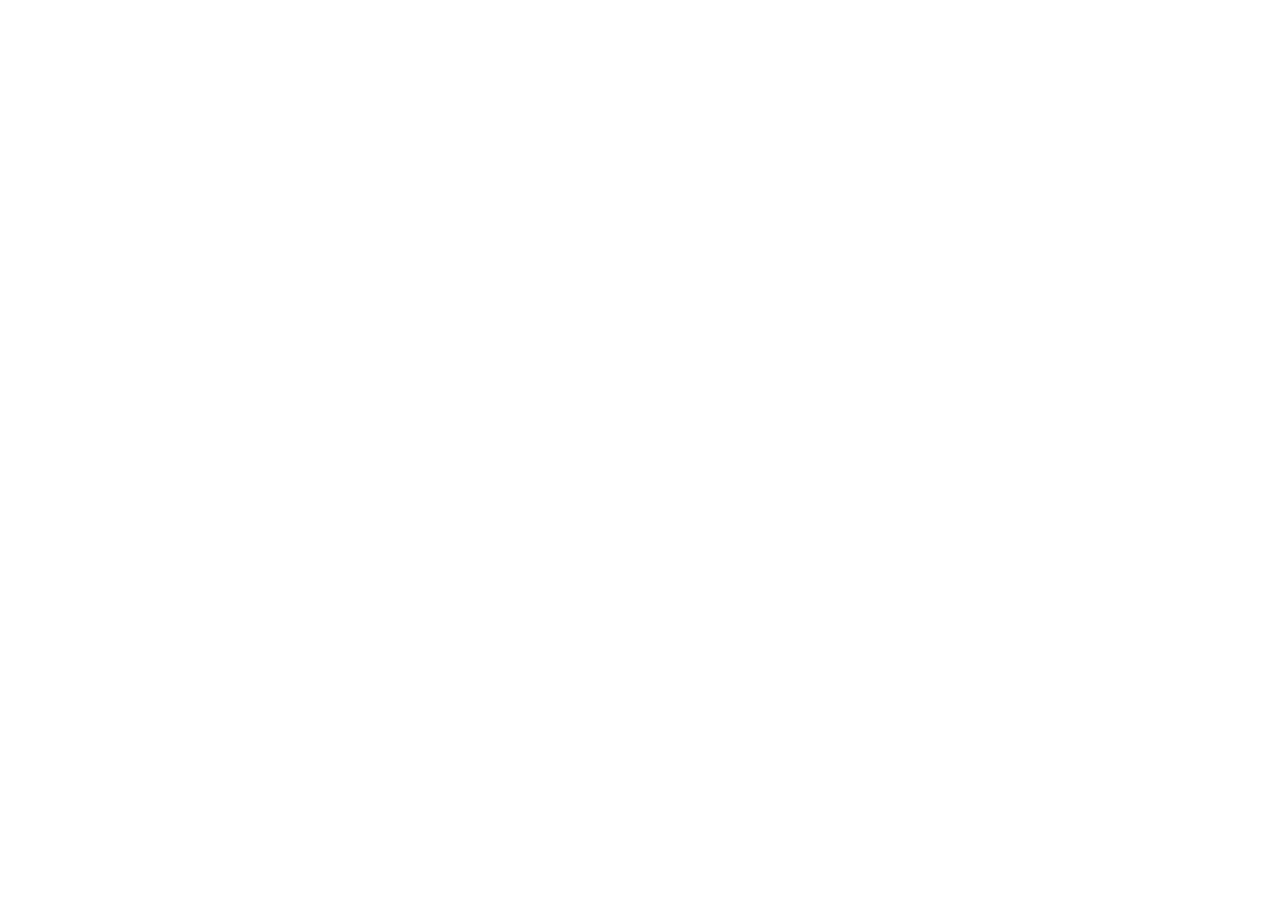
==== index.html @ a0471f78 "16-03-2021" ====
<!DOCTYPE html>
<html lang="sp">
<head>
    <meta charset="UTF-8">
    <meta http-equiv="X-UA-Compatible" content="IE=edge">
    <meta name="viewport" content="width=device-width, initial-scale=1.0">
    <title>Prueba</title>
    <script src="https://cdnjs.cloudflare.com/ajax/libs/jquery/3.5.1/jquery.min.js" integrity="sha512-bLT0Qm9VnAYZDflyKcBaQ2gg0hSYNQrJ8RilYldYQ1FxQYoCLtUjuuRuZo+fjqhx/qtq/1itJ0C2ejDxltZVFg==" crossorigin="anonymous"></script>    <script src="main.js"></script>
</head>
<body>
    
</body>
</html>
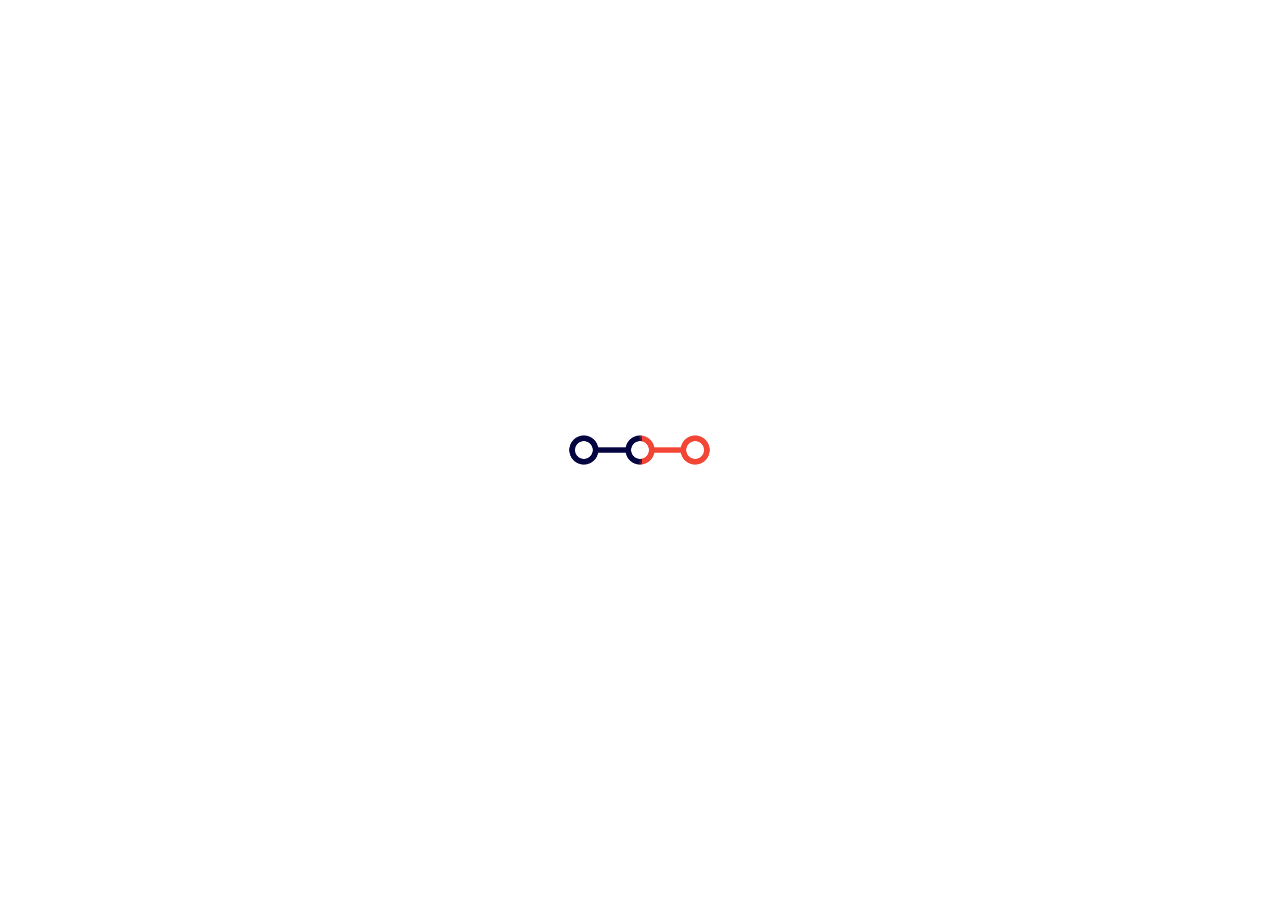
==== commit 85e110ef: "18-03-2021 Plantilla y configuracion index.html" ====
--- a/index.html
+++ b/index.html
@@ -1,13 +1,130 @@
-<!DOCTYPE html>
+<!doctype html>
 <html lang="sp">
-<head>
-    <meta charset="UTF-8">
-    <meta http-equiv="X-UA-Compatible" content="IE=edge">
-    <meta name="viewport" content="width=device-width, initial-scale=1.0">
-    <title>Prueba</title>
-    <script src="https://cdnjs.cloudflare.com/ajax/libs/jquery/3.5.1/jquery.min.js" integrity="sha512-bLT0Qm9VnAYZDflyKcBaQ2gg0hSYNQrJ8RilYldYQ1FxQYoCLtUjuuRuZo+fjqhx/qtq/1itJ0C2ejDxltZVFg==" crossorigin="anonymous"></script>    <script src="main.js"></script>
-</head>
-<body>
+  <head>
+    <!-- Metas Requeridos -->
+    <meta charset="utf-8">
+    <meta name="viewport" content="width=device-width, initial-scale=1, shrink-to-fit=no">
+    <!-- Bootstrap CSS -->
+    <link rel="stylesheet" href="https://cdn.jsdelivr.net/npm/bootstrap@4.5.3/dist/css/bootstrap.min.css" integrity="sha384-TX8t27EcRE3e/ihU7zmQxVncDAy5uIKz4rEkgIXeMed4M0jlfIDPvg6uqKI2xXr2" crossorigin="anonymous">    <!-- Mis Tipografias -->
+    <link rel="preconnect" href="https://fonts.gstatic.com">
+    <!-- <link href="https://fonts.googleapis.com/css2?family=Oswald:wght@200;500&display=swap" rel="stylesheet"> -->
+    <link href="https://fonts.googleapis.com/css2?family=Rajdhani&display=swap" rel="stylesheet">
+    <!-- Mis Estilos -->
+    <link rel="stylesheet" href="Estilos/style.css"> 
+    <!-- Mis iconos -->
+    <link rel="stylesheet" href="https://cdnjs.cloudflare.com/ajax/libs/font-awesome/5.15.1/css/all.min.css" integrity="sha512-+4zCK9k+qNFUR5X+cKL9EIR+ZOhtIloNl9GIKS57V1MyNsYpYcUrUeQc9vNfzsWfV28IaLL3i96P9sdNyeRssA==" crossorigin="anonymous" />
+    <!-- Mi logo -->
+    <link rel="shortcut icon" href="Img/Logo.ico" type="image/x-icon">
+    <title>Curso PHP 2021</title>
+  </head>
+  <body>
+    <div class="pagina d-none">
+        <nav class="navbar navbar-expand-lg fixed-top">
+            <div class="container-fluid">
+                <a class="navbar-brand lead text-dark" href="#"> 
+                    <!-- aqui -->
+                    <span class="font-weight-bold"></span> 
+                </a>
+                <button class="navbar-toggler btn text-dark" data-toggle="modal" data-target="#exampleModalCenter" >
+                    <i class="fas fa-bars lead text-dark"></i>
+                </button>
+                <div class="collapse navbar-collapse" id="navbarSupportedContent">
+                    <ul class="navbar-nav ml-auto">
+                        <!-- aqui -->
+                        <li class="nav-item">
+                            <a class="nav-link text-light" href="#"></a>
+                        </li>
+                    </ul>
+                </div>
+            </div>
+        </nav>
+        <section>
+            <div class="row no-gutters">
+                <div class="col-lg-4 col-md-12 d-flex">
+                    <div class="container align-self-center"> 
+                        <div class="hero-content">
+                            <!-- aqui -->
+                            <h1 class="mb-3"></h1>
+                            <p class="lead mb-3"></p>
+                            <a href="#" class="btn btn-primary"></a>
+                        </div>
+                    </div>
+                </div>
+                <div class="col-lg-8 col-md-12">
+                    <div id="carouselExampleIndicators" class="carousel slide" data-ride="carousel">
+                        <ol class="carousel-indicators d-flex flex-column">
+                          <li data-target="#carouselExampleIndicators" data-slide-to="0" class="active my-2"></li>
+                          <li data-target="#carouselExampleIndicators" data-slide-to="1" class=" my-2"></li>
+                          <li data-target="#carouselExampleIndicators" data-slide-to="2" class=" my-2"></li>
+                        </ol>
+                        <!-- aqui -->
+                        <div class="carousel-inner">
+                          <div class="carousel-item active">
+                            <h1 class="slide-number display-4 position-absolute text-light font-weight-bold d-none d-sm-block"></h1>
+                            <img class="d-block w-100" src="Img/imgR.png" alt="Programacion" data-toggle="tooltip" data-placement="left" title='JAVASCRIPT'>
+                          </div>
+                        </div>
+                    </div>
+                </div>
+                <div class="col-md-9 bg-dark text-light d-flex py-6">
+                    <div class="container align-self-center px-4 pie_pagina">
+                        <!-- aqui -->
+                        <h2 class="mb-3"></h2>
+                        <p class="lead text-white-50 mb-8"></p>
+                    </div>
+                </div>
+                <div class="col-md-3 d-flex py-6">
+                    <div class="container align-self-center text-center">
+                        <h3>COMFENALCO</h3>
+                        <a class="lead text-dark text-decoration-none" href="#" target="_blank">CURSO PHP 2021</a>
+                    </div>
+                </div>
+            </div>
+        </section>
+    </div>
+    
+    <!-- Ventana del menu en la version movil -->
+    <div class="modal fade bg-dark" id="exampleModalCenter" tabindex="-1" role="dialog" aria-labelledby="exampleModalCenterTitle" aria-hidden="true">
+        <div class="modal-dialog modal-dialog-centered" role="document">
+            <div class="modal-content bg-dark border-0">
+                <div class="modal-header mx-auto border-bottom-0">
+                    <h1 class="modal-title text-light" id="exampleModalLongTitle">
+                        <!-- Menú -->
+                    </h1>
+                </div>
+                <div class="modal-body">
+                    <ul class="list-unstyled text-center ">
+                        <!-- aqui -->
+                        <li class="mb-5">
+                            <a href="#" class="text-decoration-none display-4 text-light">Lorem..</a>
+                        </li>
+                    </ul>
+                </div>
+                <div class="modal-footer mx-auto border-top-0">
+                    <button type="button" class="btn btn-primary bg-light text-dark" data-dismiss="modal">Cerrar</button>
+                </div>
+            </div>
+        </div>
+    </div>
+    <!-- Ventana de carga -->
+    <div class="modal fade bg-white" id="Carga" tabindex="-1" role="dialog" aria-labelledby="exampleModalCenterTitle" aria-hidden="true">
+        <div class="modal-dialog modal-dialog-centered" role="document">
+            <div class="modal-content bg-white border-0">
+                
+                <div class="modal-body">
+                    <img src="Img/Carga.gif" class="rounded mx-auto d-block img-fluid" alt="...">
+                </div>
+                
+            </div>
+        </div>
+    </div>
+    <!-- jQuery first, then Popper.js, then Bootstrap JS -->
+    <script src="https://cdnjs.cloudflare.com/ajax/libs/jquery/3.5.1/jquery.min.js" integrity="sha512-bLT0Qm9VnAYZDflyKcBaQ2gg0hSYNQrJ8RilYldYQ1FxQYoCLtUjuuRuZo+fjqhx/qtq/1itJ0C2ejDxltZVFg==" crossorigin="anonymous"></script>
+    <script src="https://cdnjs.cloudflare.com/ajax/libs/popper.js/1.12.9/umd/popper.min.js" integrity="sha384-ApNbgh9B+Y1QKtv3Rn7W3mgPxhU9K/ScQsAP7hUibX39j7fakFPskvXusvfa0b4Q" crossorigin="anonymous"></script>
+    <script src="https://maxcdn.bootstrapcdn.com/bootstrap/4.0.0/js/bootstrap.min.js" integrity="sha384-JZR6Spejh4U02d8jOt6vLEHfe/JQGiRRSQQxSfFWpi1MquVdAyjUar5+76PVCmYl" crossorigin="anonymous"></script>
+    <!-- Mis JavaScript -->
+    <script src="main.js"></script> 
+    <!-- <script>$('[data-toggle="tooltip"]').tooltip()</script> -->
     
 </body>
 </html>
--- a/Estilos/style.css
+++ b/Estilos/style.css
@@ -0,0 +1,85 @@
+:root {
+    --color-dark: #141318;
+    --color-light: #ffffff;
+    --color-gold: #c7b8a5;
+}
+body{
+    /* font-family: 'Oswald', sans-serif; */
+    font-family: 'Rajdhani', sans-serif;
+    font-weight: 200;
+    background-color: var(--color-light);
+    color: var(--color-dark);
+    letter-spacing: .05rem;
+}
+.text-light{
+    color: var(--color-light) !important;
+}
+.text-dark{
+    color: var(--color-dark) !important;
+}
+.bg-light{
+    background-color: var(--color-light) !important;
+}
+.bg-dark{
+    background-color: var(--color-dark) !important;
+}
+.lead, .nav-link{
+    font-size: 1.6rem;
+}
+h1, h2, h3{
+    font-weight: 600;
+}
+.btn-primary{
+    background-color: var(--color-dark) ;
+    border: 0;
+    border-radius: 0;
+    font-size: 1.4rem;
+    padding: .5rem 2rem;
+}
+.btn-primary:hover{
+    background-color: var(--color-dark) !important;
+    border: 0;
+    opacity: .9;
+}
+.carousel-indicators{
+    margin: 0;
+    display: block;
+    top: 50%;
+    right: 40px;
+    left: unset;
+    transform: translateY(-50%);
+}
+.carousel-indicators li{
+    width: 15px;
+    height: 15px;
+    border-radius: 50%;
+}
+.slide-number{
+    bottom: 20px;
+    right: 40px;
+}
+.py-6{
+    padding: 3.4rem;
+}
+.text-white-50{
+    color: rgba(255, 255, 255, .5) !important;
+}
+@media (min-width: 992px) and (max-width: 1200px){
+    h1{
+        font-size: 2rem;
+    }
+    .lead, .btn-primary{
+        font-size: 1.2rem;
+    }
+}
+@media (max-width: 991px){
+    .navbar, .navbar-expand-lg{
+        background-color: #fff !important;
+    }
+    .navbar{
+        position: sticky;
+    }
+    .hero-content{
+        padding: 4rem 0;
+    }
+}
